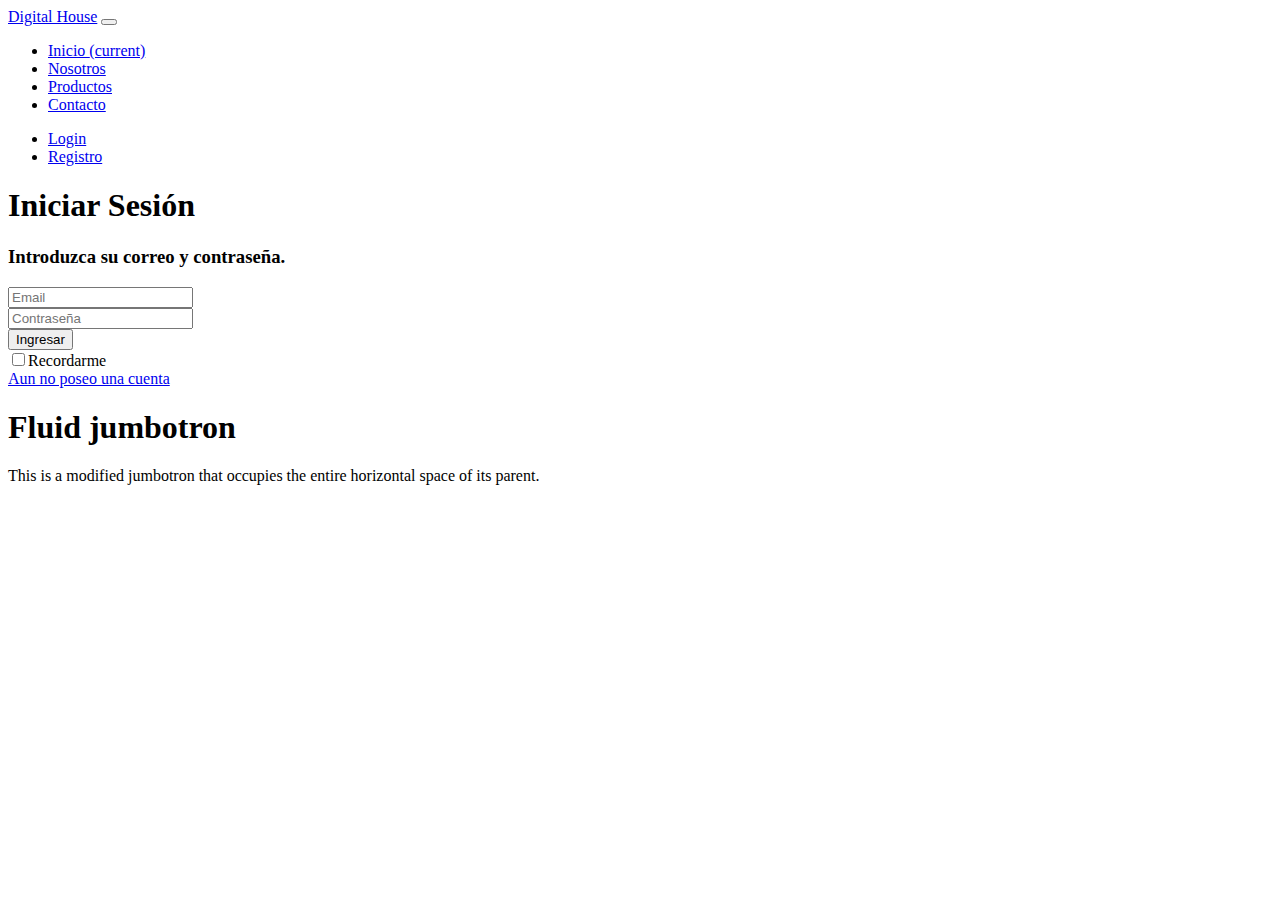
==== login.html @ 1fe381b7 "Le agregue la página de Nostros  y los formularios de Login - Registro" ====
<!doctype html>
<html lang="es">
  <head>
    <!-- Required meta tags -->
    <meta charset="utf-8">
    <meta name="viewport" content="width=device-width, initial-scale=1, shrink-to-fit=no">

    <!-- Bootstrap CSS -->
    <link rel="stylesheet" href="https://stackpath.bootstrapcdn.com/bootstrap/4.5.0/css/bootstrap.min.css" integrity="sha384-9aIt2nRpC12Uk9gS9baDl411NQApFmC26EwAOH8WgZl5MYYxFfc+NcPb1dKGj7Sk" crossorigin="anonymous">
    <link rel="stylesheet" href="css/master.css">

    <title>Página muy sencilla creada con Bootstrap</title>
  </head>
  <body>
    <div class="container-fluid">
        <nav class="navbar navbar-expand-lg  navbar-light bg-light fixed-top">
            <a class="navbar-brand" href="index.html">Digital House</a>
            <button class="navbar-toggler" type="button" data-toggle="collapse" data-target="#navbarSupportedContent" aria-controls="navbarSupportedContent" aria-expanded="false" aria-label="Toggle navigation">
              <span class="navbar-toggler-icon"></span>
            </button>
          
            <div class="collapse navbar-collapse " id="navbarSupportedContent">
              <ul class="navbar-nav mr-auto ">
                <li class="nav-item active">
                  <a class="nav-link " href="index.html">Inicio <span class="sr-only">(current)</span></a>
                </li>
                <li class="nav-item">
                  <a class="nav-link" href="nosotros.html">Nosotros</a>
                </li>
                <li class="nav-item">
                    <a class="nav-link" href="#">Productos</a>
                </li>
                <li class="nav-item">
                    <a class="nav-link" href="#">Contacto</a>
                </li>
              </ul>
              <ul class="my-2 my-lg-0 navbar-nav">
                <li class="nav-item">
                  <a class="nav-link" href="login.html">Login</a>
                </li>
                <li class="nav-item">
                  <a class="nav-link" href="registro.html">Registro</a>
                </li>
              </ul>
            </div>
        </nav>  
        <!-- Cuerpo principal -->
        <section class="row">
          <article class="col-12  card pt-5" >
                  <div class="card-body">
                    <h1 class="card-title text-center">Iniciar Sesión</h1>
                    <h3 class="text-center" >Introduzca su correo y contraseña.</h3>

                  </div>
          </article>
      </section>

        <section class="bg-home pt-15">
            <div class="container">
                <div class="row">
                    <div class="col-8 mx-auto bg-light pt-2 ">
                        <div class="signup-form">
                            <form action="" method="post">
                                <div class="form-group">
                                    <input type="email" class="form-control" name="email" placeholder="Email" required="required">
                                </div>
                                <div class="form-group">
                                    <input type="password" class="form-control" name="password" placeholder="Contraseña" required="required">
                                </div>
                                <div class="form-group ">
                                    <button type="submit" class="btn btn btn-info">Ingresar</button>
                                </div>
                                <div class="form-group col-8 offset-2">
                                    <input type="checkbox"><label class="checkbox-inline">Recordarme</label>
                                </div>
                            </form>
                            <div class="text-center mb-3"><a href="registro.html">Aun no poseo una cuenta</a></div>
                        </div>
                    </div>                        
                </div>
            </div>
        </section>
        <!-- Footer -->
        <footer class="row pt-2">
            <article class="col-12 jumbotron ">
                    <div class="container">
                    <h1 class="display-4">Fluid jumbotron</h1>
                    <p class="lead">This is a modified jumbotron that occupies the entire horizontal space of its parent.</p>
                    </div>
            </article>
        </footer>

        <!-- Scripts para Bootstrap -->
        <script src="https://code.jquery.com/jquery-3.3.1.slim.min.js" integrity="sha384-q8i/X+965DzO0rT7abK41JStQIAqVgRVzpbzo5smXKp4YfRvH+8abtTE1Pi6jizo" crossorigin="anonymous"></script>
        <script src="https://cdnjs.cloudflare.com/ajax/libs/popper.js/1.14.3/umd/popper.min.js" integrity="sha384-ZMP7rVo3mIykV+2+9J3UJ46jBk0WLaUAdn689aCwoqbBJiSnjAK/l8WvCWPIPm49" crossorigin="anonymous"></script>
        <script src="https://stackpath.bootstrapcdn.com/bootstrap/4.1.3/js/bootstrap.min.js" integrity="sha384-ChfqqxuZUCnJSK3+MXmPNIyE6ZbWh2IMqE241rYiqJxyMiZ6OW/JmZQ5stwEULTy" crossorigin="anonymous"></script>
</body>
</html>
---- css/master.css ----
/*body{
    background-color: red;
}
*/
.letraRoja{
    color: red !important; 
}
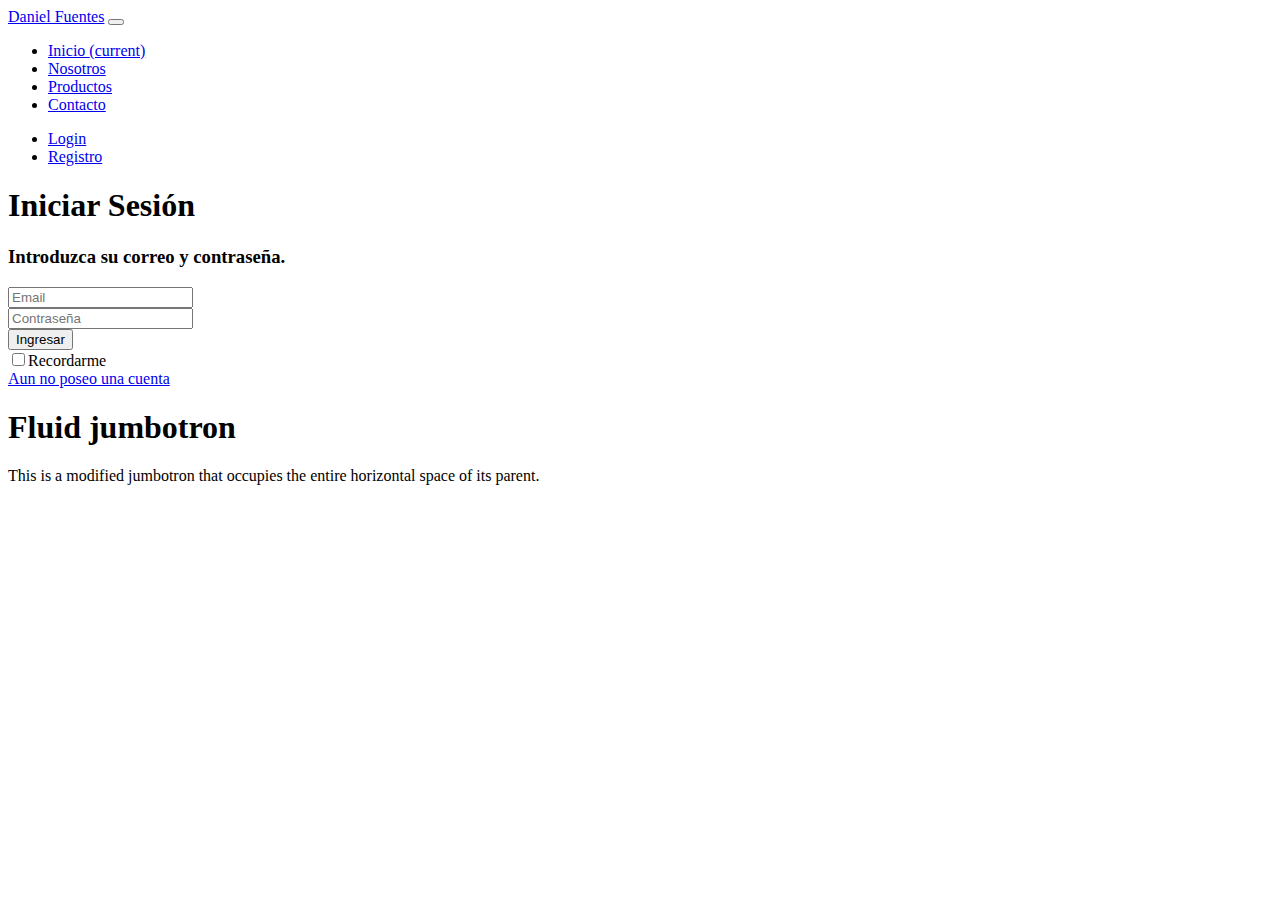
==== commit 66e39060: "Update login.html" ====
--- a/login.html
+++ b/login.html
@@ -14,7 +14,7 @@
   <body>
     <div class="container-fluid">
         <nav class="navbar navbar-expand-lg  navbar-light bg-light fixed-top">
-            <a class="navbar-brand" href="index.html">Digital House</a>
+            <a class="navbar-brand" href="index.html">Daniel Fuentes</a>
             <button class="navbar-toggler" type="button" data-toggle="collapse" data-target="#navbarSupportedContent" aria-controls="navbarSupportedContent" aria-expanded="false" aria-label="Toggle navigation">
               <span class="navbar-toggler-icon"></span>
             </button>
@@ -95,4 +95,4 @@
         <script src="https://cdnjs.cloudflare.com/ajax/libs/popper.js/1.14.3/umd/popper.min.js" integrity="sha384-ZMP7rVo3mIykV+2+9J3UJ46jBk0WLaUAdn689aCwoqbBJiSnjAK/l8WvCWPIPm49" crossorigin="anonymous"></script>
         <script src="https://stackpath.bootstrapcdn.com/bootstrap/4.1.3/js/bootstrap.min.js" integrity="sha384-ChfqqxuZUCnJSK3+MXmPNIyE6ZbWh2IMqE241rYiqJxyMiZ6OW/JmZQ5stwEULTy" crossorigin="anonymous"></script>
 </body>
-</html>+</html>
